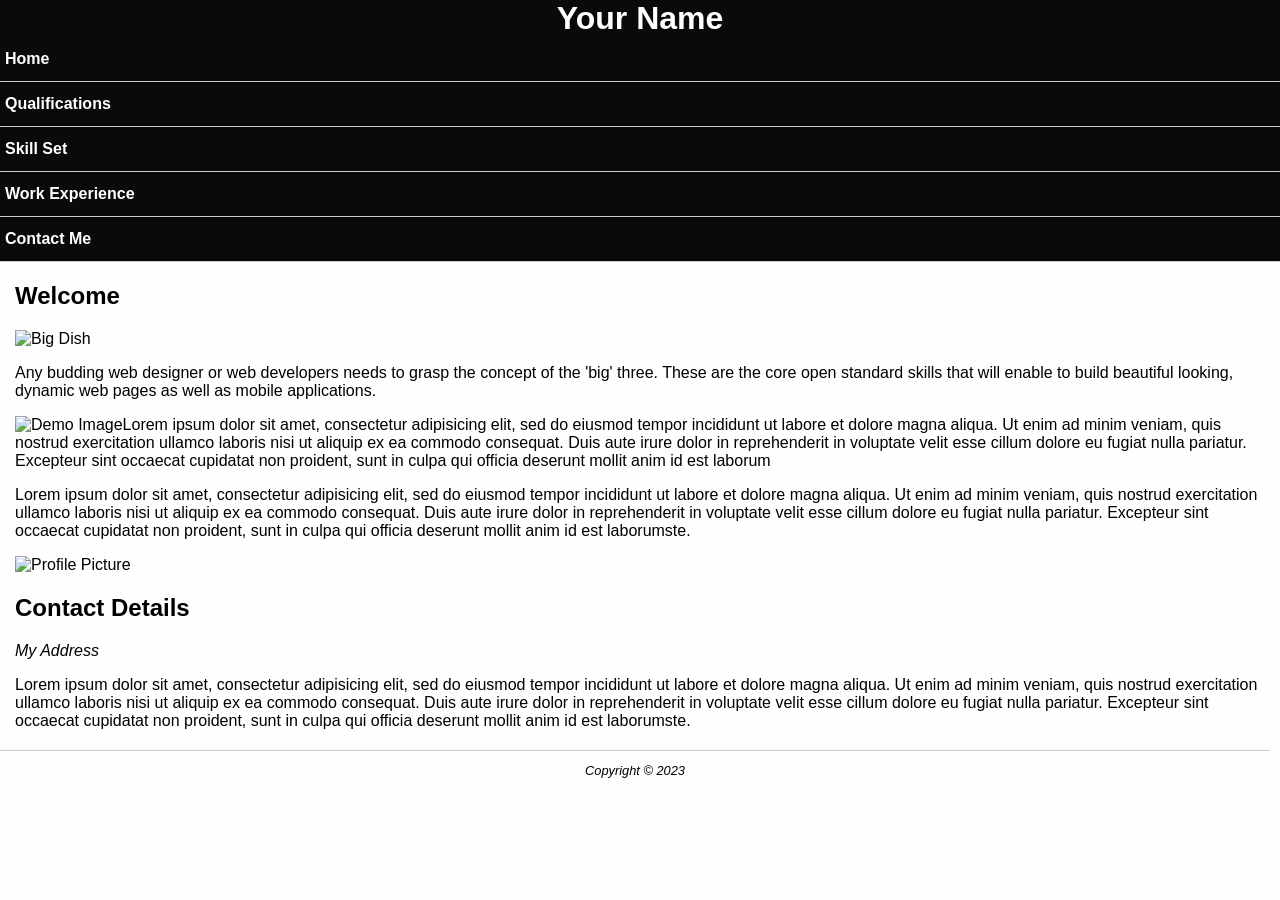
==== index.html @ 3ff654a5 "week 4 lab halfway" ====
<!doctype html>
<html>
<head>
<meta charset="utf-8">
<meta name="viewport" content="width=device-width, initial-scale=1" /> 
<title>Your Name :: About Me</title>
<link rel="stylesheet" href="styles/mobile.css" />
</head>
<body>
<div class="container">
	<header>
            <div id="logo">
                <h1><a href="#">Your Name</a></h1>
        	</div>
        <nav>
            <ul>
                <li><a href="index.html">Home</a></li>
                <li><a href="qualifications.html">Qualifications</a></li>
                <li><a href="skill-set.html">Skill Set</a></li>
                <li><a href="work-experience.html">Work Experience</a></li>
                <li><a href="contact-me.html">Contact Me</a></li>
            </ul>
        </nav>
	</header>
	<main>
		<section>
        <h2>Welcome</h2>
			 <p><img src="images/dishOne.jpg" alt="Big Dish" width="900" height="200" class="resize-img"></p>
			 <p>Any budding web designer or web developers needs to grasp the concept of the 'big' three. These are the core open standard skills that will enable to build beautiful looking, dynamic web pages as well as mobile applications.</p>
          <p><img src="images/300x200.jpg" alt="Demo Image" class="left-float">Lorem ipsum dolor sit amet, consectetur adipisicing elit, sed do eiusmod tempor incididunt ut labore et dolore magna aliqua. Ut enim ad minim veniam, quis nostrud exercitation ullamco laboris nisi ut aliquip ex ea commodo consequat. Duis aute irure dolor in reprehenderit in voluptate velit esse cillum dolore eu fugiat nulla pariatur. Excepteur sint occaecat cupidatat non proident, sunt in culpa qui officia deserunt mollit anim id est laborum</p>
          <p>Lorem ipsum dolor sit amet, consectetur adipisicing elit, sed do eiusmod tempor incididunt ut labore et dolore magna aliqua. Ut enim ad minim veniam, quis nostrud exercitation ullamco laboris nisi ut aliquip ex ea commodo consequat. Duis aute irure dolor in reprehenderit in voluptate velit esse cillum dolore eu fugiat nulla pariatur. Excepteur sint occaecat cupidatat non proident, sunt in culpa qui officia deserunt mollit anim id est laborumste.</p>
        </section>
		<div class="sidebar">
                <p><img src="images/square200px.png" alt="Profile Picture"></p>
                <h2>Contact Details</h2>
                <address>My Address</address>
                 <p>Lorem ipsum dolor sit amet, consectetur adipisicing elit, sed do eiusmod tempor incididunt ut labore et dolore magna aliqua. Ut enim ad minim veniam, quis nostrud exercitation ullamco laboris nisi ut aliquip ex ea commodo consequat. Duis aute irure dolor in reprehenderit in voluptate velit esse cillum dolore eu fugiat nulla pariatur. Excepteur sint occaecat cupidatat non proident, sunt in culpa qui officia deserunt mollit anim id est laborumste.</p>
	  </div>
	</main>
	<footer>
			<p>Copyright &copy; 2023</p>
	</footer>
</div>
</body>
</html>
---- styles/mobile.css ----
body {
  font-family: helvetica, arial, sans-serif;
  font-size: 1em;
  margin: 0;
  padding: 0;
  background-color: #fffdfd;
}
.container {
  width: 100%;
}
main,
footer {
  padding: 0 15px;
}
#logo {
  text-align: center;
}
header {
  background-color: #0a0a0a;
}
header h1 {
  margin: 0;
}
header h1 a {
  color: #fff;
  text-decoration: none;
}
footer {
  border-top: 1px solid #ccc;
  margin: 20px 10px 10px 0;
  font-size: 0.8em;
  text-align: center;
  font-style: italic;
}
nav ul {
  list-style: none;
  padding-left: 0;
  margin: 0;
  display: flex;
  flex-direction: column;
}
nav ul li {
  border-bottom: 1px solid #ccc;
  padding: 5px;
}
nav ul li a {
  display: inline-block;
  width: 100%;
  font-weight: bold;
  text-decoration: none;
  color: #fff;
  padding: 8px 0;
}
.resize-img{
  width: 100%;
  height: auto;
}
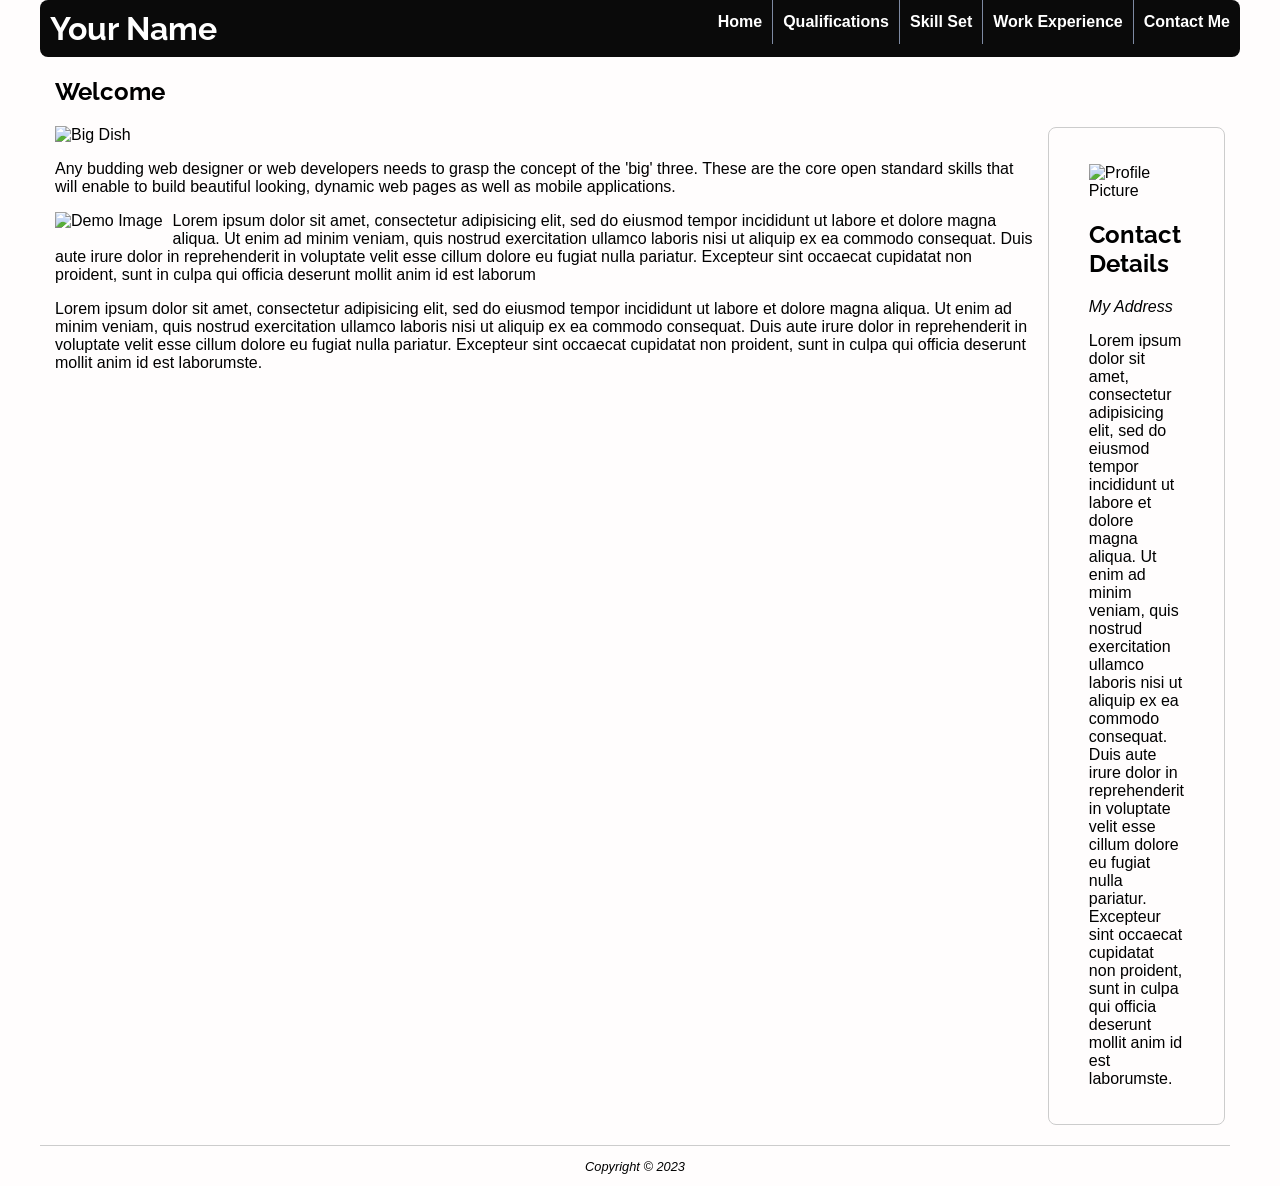
==== commit 2bdf0566: "week 4 final" ====
--- a/index.html
+++ b/index.html
@@ -1,17 +1,29 @@
 <!doctype html>
 <html>
 <head>
+<script src="js/main.js" defer></script>
 <meta charset="utf-8">
 <meta name="viewport" content="width=device-width, initial-scale=1" /> 
 <title>Your Name :: About Me</title>
 <link rel="stylesheet" href="styles/mobile.css" />
+<link
+      rel="stylesheet"
+      href="styles/desktop.css"
+      media="only screen and (min-width : 720px)"
+    />
 </head>
 <body>
 <div class="container">
 	<header>
             <div id="logo">
-                <h1><a href="#">Your Name</a></h1>
-        	</div>
+             <h1><a href="#">Your Name</a></h1>
+                     <div class="burger">
+                            <div class="line"></div>
+                            <div class="line"></div>
+                            <div class="line"></div>
+                    </div>
+          </div>
+
         <nav>
             <ul>
                 <li><a href="index.html">Home</a></li>
@@ -21,6 +33,7 @@
                 <li><a href="contact-me.html">Contact Me</a></li>
             </ul>
         </nav>
+
 	</header>
 	<main>
 		<section>
--- a/styles/mobile.css
+++ b/styles/mobile.css
@@ -55,3 +55,48 @@
   width: 100%;
   height: auto;
 }
+form > div {
+  margin: 15px 0;
+}
+label {
+  display: block;
+}
+input[type="text"],
+input[type="email"],
+input[type="tel"],
+textarea {
+  box-sizing: border-box;
+  width: 100%;
+  padding: 15px;
+}
+input[type="submit"] {
+  margin: 10px auto;
+  text-align: center;
+  width: 100%;
+  padding: 15px;
+}
+.burger > .line{
+  width: 35px;
+  height: 5px;
+  background-color: #fff;
+  margin: 6px 0;
+}
+#logo {
+  /* text-align: center; */
+  display:flex;
+  justify-content: space-between;
+  padding:5px;
+}
+nav{
+  overflow: hidden;
+  transition: height 0.5s;
+}
+ .videoContainer{
+  display: flex;
+  justify-content: center;
+}
+video{
+  width:100%;
+  height: auto;
+  max-width:560px;
+}
--- a/styles/desktop.css
+++ b/styles/desktop.css
@@ -0,0 +1,102 @@
+@import url(https://fonts.googleapis.com/css?family=Raleway);
+h1,
+h2 {
+  font-family: "Raleway", sans-serif;
+}
+.container {
+  margin: auto;
+  max-width: 1200px;
+  min-width: 600px;
+}
+header {
+  border-radius: 8px;
+  display: flex;
+  justify-content: space-between;
+}
+header h1 a:hover {
+  text-decoration: underline;
+}
+#logo {
+  padding: 10px;
+}
+nav li a:hover {
+  color: #7e8aa2;
+}
+nav ul {
+  padding-left: 0;
+  flex-direction: row;
+}
+nav ul li {
+  display: inline;
+  padding-left: 10px;
+  padding-right: 10px;
+  border: none;
+  border-left: 1px solid #7e8aa2;
+}
+nav li:first-child {
+  border-left: none;
+}
+main{
+  display: flex;
+  gap: 10px;
+}
+.section {
+  /*flex: 1 1 auto;*/
+  padding: 0 10px 10px 0;
+}
+.left-float {
+  float:left;
+  padding:0 10px 10px 0;
+}
+.sidebar {
+  flex: 0 1 200px;
+  padding: 20px 40px;
+  border: 1px solid #ccc;
+  border-radius: 8px;
+  margin-top: 70px;
+}
+table {
+  width: 100%;
+  max-width: 600px;
+  min-width: 300px;
+}
+th,
+td {
+  padding: 10px 4px;
+  text-align: left;
+}
+th {
+  text-transform: uppercase;
+  border-bottom: 4px solid #000;
+  background-color: #fff;
+}
+tr:nth-child(odd) {
+  background-color: #ccc;
+}
+/* Form Styling Needs Adding */
+form {
+  width: 50%;
+  margin: auto;
+}
+form > div {
+  margin: 15px 0;
+  display: flex;
+}
+label {
+  display: inline-block;
+  width: 120px;
+}
+.submitContainer {
+  justify-content: flex-end;
+}
+input[type="submit"] {
+  width: auto;
+  margin: 0;
+}
+.burger {
+  display: none;
+}
+nav {
+/* for burger menu */
+  overflow: auto; 
+}
